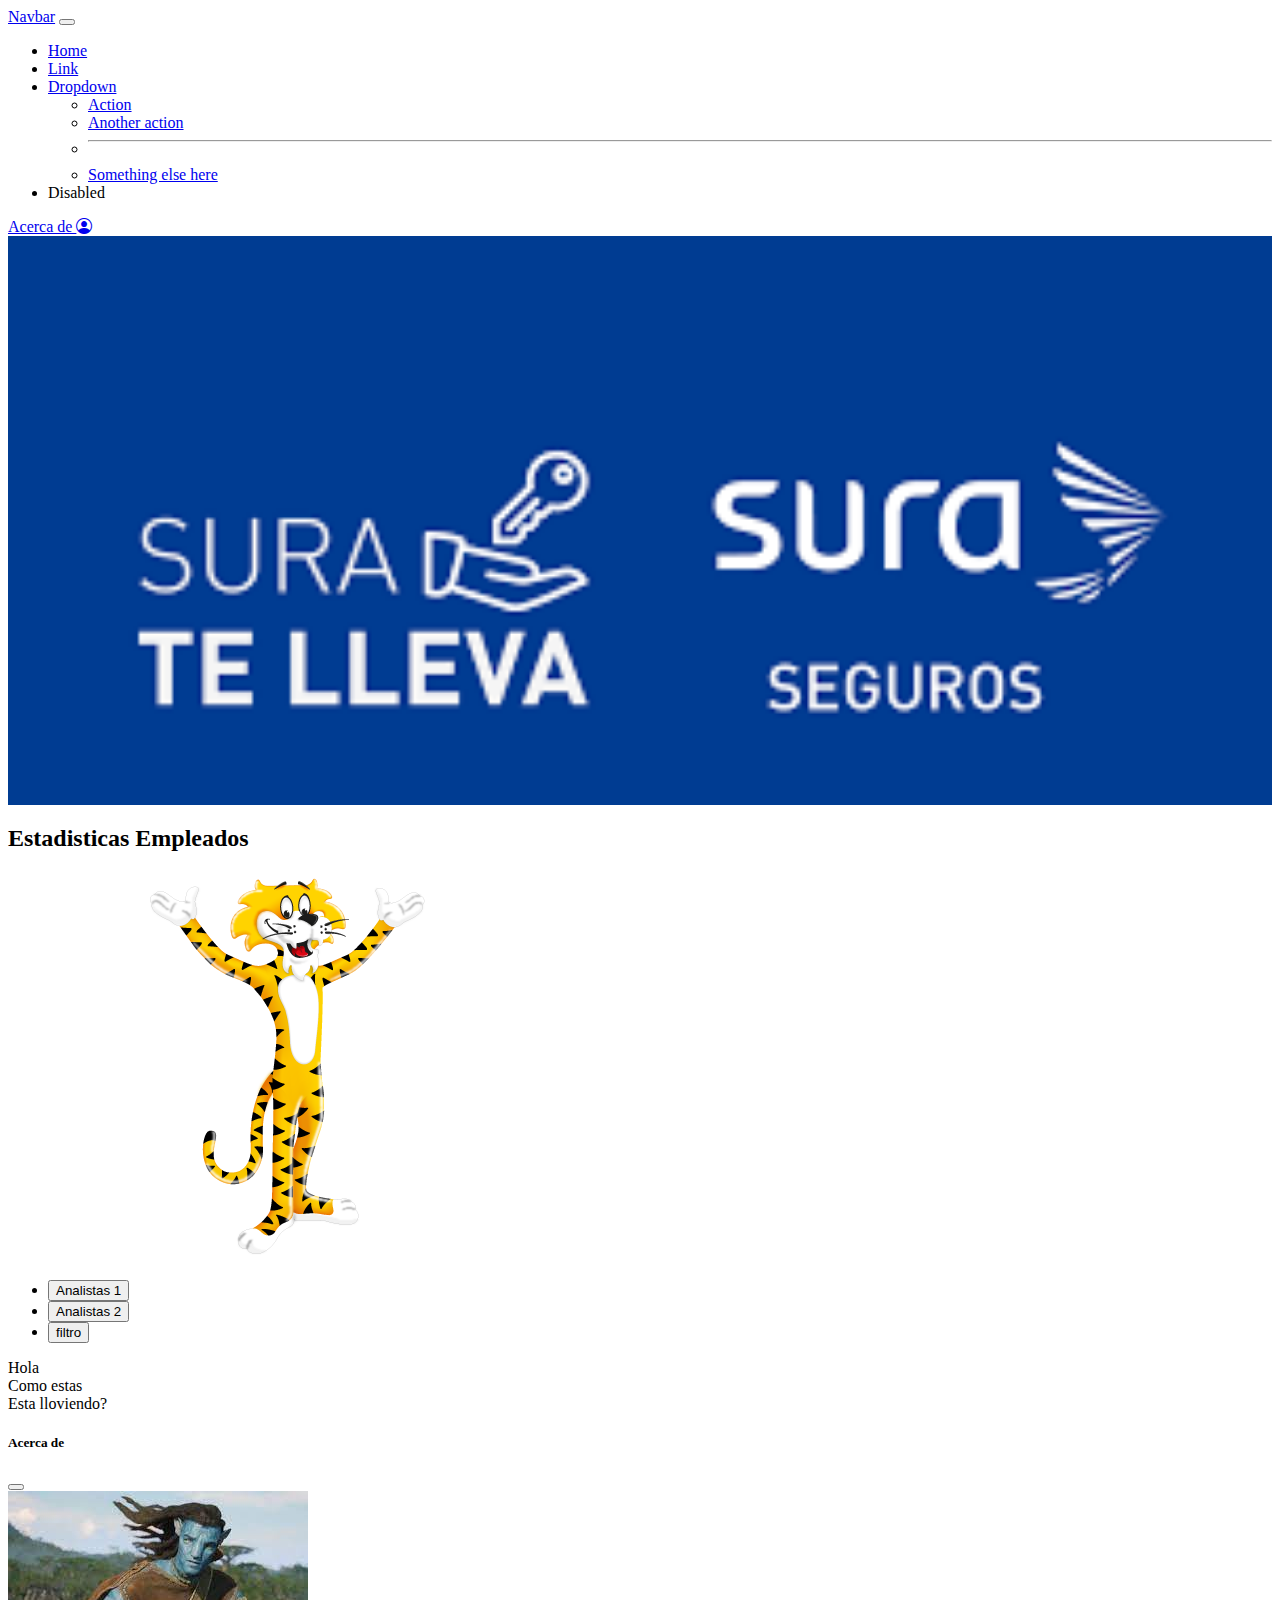
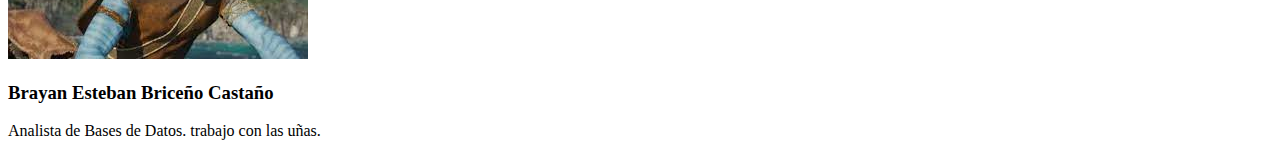
==== Index.html @ a0b19c27 "Analisis  de datos" ====
<!DOCTYPE html>
<html lang="en">
<head>
    <meta charset="UTF-8">
    <meta http-equiv="X-UA-Compatible" content="IE=edge">
    <meta name="viewport" content="width=device-width, initial-scale=1.0">
    <title>Graficos de informes</title>
<!-- CSS only -->
<link href="https://cdn.jsdelivr.net/npm/bootstrap@5.2.1/dist/css/bootstrap.min.css" rel="stylesheet" 
integrity="sha384-iYQeCzEYFbKjA/T2uDLTpkwGzCiq6soy8tYaI1GyVh/UjpbCx/TYkiZhlZB6+fzT" crossorigin="anonymous">

<link
rel="stylesheet"
href="https://cdnjs.cloudflare.com/ajax/libs/animate.css/4.1.1/animate.min.css"/>
<link rel="stylesheet" href="Estilos.css">
<link rel="stylesheet" href="https://cdn.jsdelivr.net/npm/bootstrap-icons@1.9.1/font/bootstrap-icons.css">
</head>
<body>
    <header>
        <nav class="navbar navbar-expand-lg bg-dark navbar-dark
         animate__animated  animate__backInLeft ">
            <div class="container-fluid">
              <a class="navbar-brand" href="#">Navbar</a>
              <button class="navbar-toggler" type="button" data-bs-toggle="collapse" data-bs-target="#navbarSupportedContent" aria-controls="navbarSupportedContent" aria-expanded="false" aria-label="Toggle navigation">
                <span class="navbar-toggler-icon"></span>
              </button>
              <div class="collapse navbar-collapse" id="navbarSupportedContent">
                <ul class="navbar-nav me-auto mb-2 mb-lg-0">
                  <li class="nav-item">
                    <a class="nav-link active" aria-current="page" href="#">Home</a>
                  </li>
                  <li class="nav-item">
                    <a class="nav-link" href="#">Link</a>
                  </li>
                  <li class="nav-item dropdown">
                    <a class="nav-link dropdown-toggle" href="#" role="button" data-bs-toggle="dropdown" aria-expanded="false">
                      Dropdown
                    </a>
                    <ul class="dropdown-menu">
                      <li><a class="dropdown-item" href="#">Action</a></li>
                      <li><a class="dropdown-item" href="#">Another action</a></li>
                      <li><hr class="dropdown-divider"></li>
                      <li><a class="dropdown-item" href="#">Something else here</a></li>
                    </ul>
                  </li>
                  <li class="nav-item">
                    <a class="nav-link disabled">Disabled</a>
                  </li>
                </ul>
                    <a class="btn btn-primary" data-bs-toggle="offcanvas" href="#offcanvasExample" role="button" aria-controls="offcanvasExample">
                    Acerca de 
                    <i class="bi bi-person-circle"></i>
                  </a>
              </div>
            </div>
          </nav>
    </header>
    <main>
        <section class="fondo">
        </section>
        <section>
            <div class="container">
                <div class="row">
                    <div class="col-12 col-md-4 text-center">
                        <h2>Estadisticas Empleados</h2>
                        <img src="./Imgenes/Tigre.png" alt="" 
                        class="img-fluid w-100">
                    </div>
                    <div class="col-12 col-md-8">
                        <ul class="nav nav-tabs" id="myTab" role="tablist">
                            <li class="nav-item" role="presentation">
                              <button class="nav-link active" id="home-tab" data-bs-toggle="tab" data-bs-target="#home-tab-pane" type="button" role="tab" aria-controls="home-tab-pane" aria-selected="true">Analistas 1 </button>
                            </li>
                            <li class="nav-item" role="presentation">
                              <button class="nav-link" id="profile-tab" data-bs-toggle="tab" data-bs-target="#profile-tab-pane" type="button" role="tab" aria-controls="profile-tab-pane" aria-selected="false">Analistas 2</button>
                            </li>
                            <li class="nav-item" role="presentation">
                              <button class="nav-link" id="contact-tab" data-bs-toggle="tab" data-bs-target="#contact-tab-pane" type="button" role="tab" aria-controls="contact-tab-pane" aria-selected="false">filtro</button>
                            </li>
                          </ul>
                            <div class="tab-content" id="myTabContent">
                            <div class="tab-pane fade show active" id="home-tab-pane" role="tabpanel" aria-labelledby="home-tab" tabindex="0">Hola</div>
                            <div class="tab-pane fade" id="profile-tab-pane" role="tabpanel" aria-labelledby="profile-tab" tabindex="0">Como estas</div>
                            <div class="tab-pane fade" id="contact-tab-pane" role="tabpanel" aria-labelledby="contact-tab" tabindex="0">Esta lloviendo?</div>
                          </div>
                    </div>
                </div>
            </div>
        </section>
        <section>
            <div class="offcanvas offcanvas-start" tabindex="-1" id="offcanvasExample" aria-labelledby="offcanvasExampleLabel">
                <div class="offcanvas-header">
                  <h5 class="offcanvas-title" id="offcanvasExampleLabel">Acerca de </h5>
                  <button type="button" class="btn-close" data-bs-dismiss="offcanvas" aria-label="Close"></button>
                </div>
                <div class="offcanvas-body">
                    <div class="container">
                        <div class="row justify-content-center">
                            <div class="col-12">
                                <img src="./Imgenes/perfil.jfif" alt="" 
                                class="img-fluid w-100 mx-auto d-block">
                                <h3>Brayan Esteban Briceño Castaño</h3>
                                <p>Analista de Bases de Datos. trabajo con las uñas.</p>

                            </div>
                        </div>
                    </div>
                </div>
              </div>
        </section>
    </main>
    <footer></footer>

    

<!-- JavaScript Bundle with Popper -->
<script src="https://cdn.jsdelivr.net/npm/bootstrap@5.2.1/dist/js/bootstrap.bundle.min.js" 
integrity="sha384-u1OknCvxWvY5kfmNBILK2hRnQC3Pr17a+RTT6rIHI7NnikvbZlHgTPOOmMi466C8" crossorigin="anonymous"></script>
</body>
</html>
---- Estilos.css ----
.fondo{
    background-image: url('./Imgenes/Banner.png');
    background-position: top center;
    background-size: cover;
    padding:10% 20% 35% 30%
}
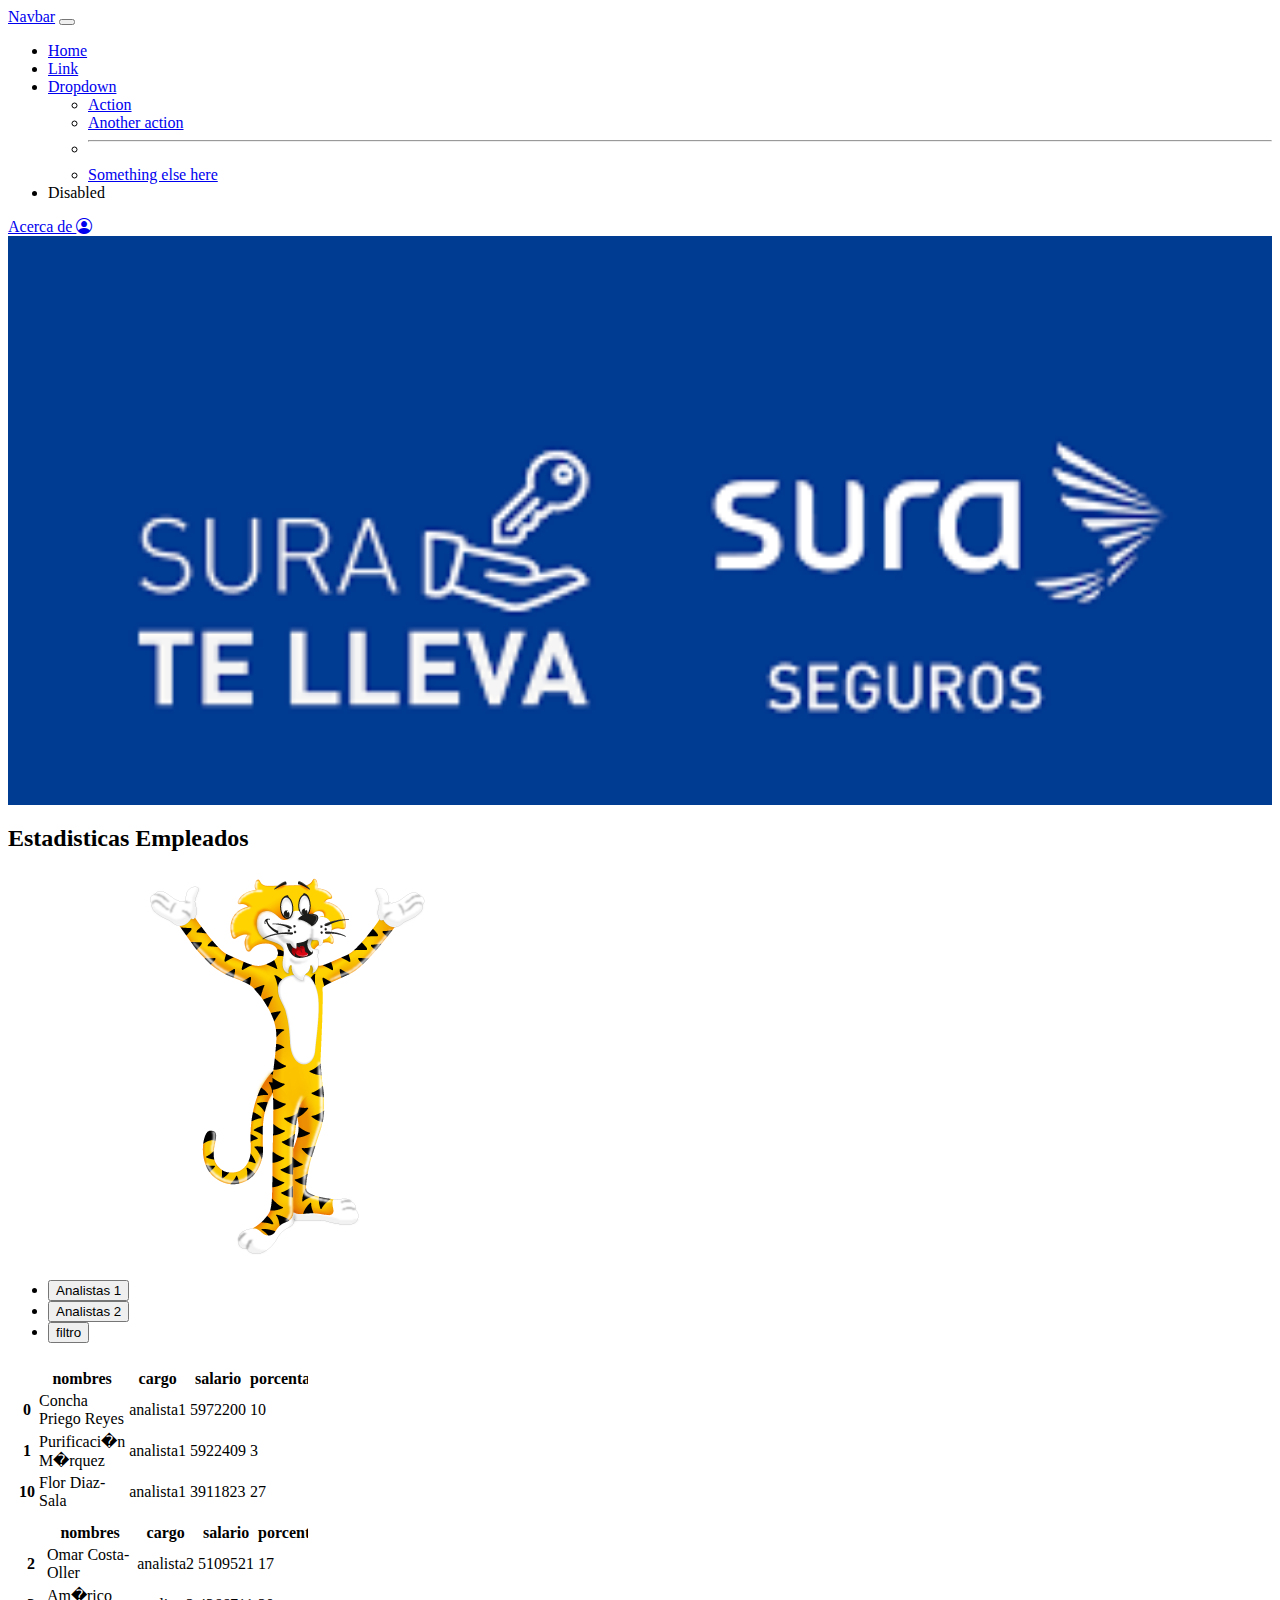
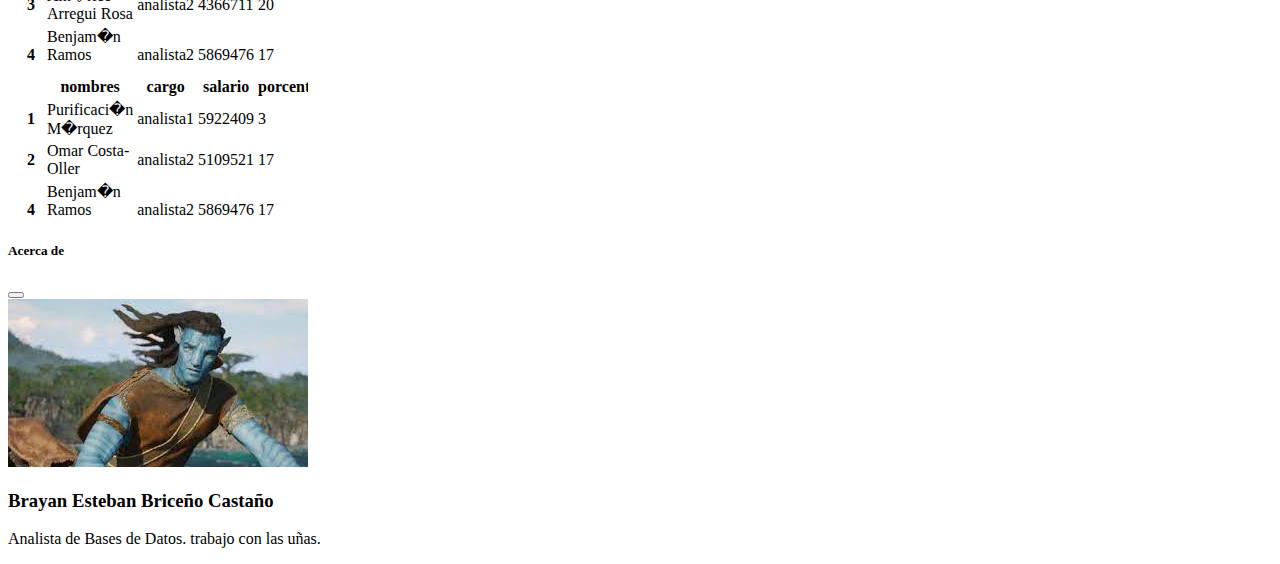
==== commit 26810025: "esto es un informe" ====
--- a/Index.html
+++ b/Index.html
@@ -79,9 +79,15 @@
                             </li>
                           </ul>
                             <div class="tab-content" id="myTabContent">
-                            <div class="tab-pane fade show active" id="home-tab-pane" role="tabpanel" aria-labelledby="home-tab" tabindex="0">Hola</div>
-                            <div class="tab-pane fade" id="profile-tab-pane" role="tabpanel" aria-labelledby="profile-tab" tabindex="0">Como estas</div>
-                            <div class="tab-pane fade" id="contact-tab-pane" role="tabpanel" aria-labelledby="contact-tab" tabindex="0">Esta lloviendo?</div>
+                            <div class="tab-pane fade show active" id="home-tab-pane" role="tabpanel" aria-labelledby="home-tab" tabindex="0">
+                              <iframe src="./datosanalistas1.html" frameborder="0" class="w-100 mt-5"></iframe>
+                            </div>
+                            <div class="tab-pane fade" id="profile-tab-pane" role="tabpanel" aria-labelledby="profile-tab" tabindex="0">
+                              <iframe src="./datosanalistas2.html" frameborder="0" class="w-100 mt-5"></iframe>
+                            </div>
+                            <div class="tab-pane fade" id="contact-tab-pane" role="tabpanel" aria-labelledby="contact-tab" tabindex="0">
+                              <iframe src="./Datosfiltro.html" frameborder="0" class="w-100 mt-5"></iframe>
+                            </div>
                           </div>
                     </div>
                 </div>
